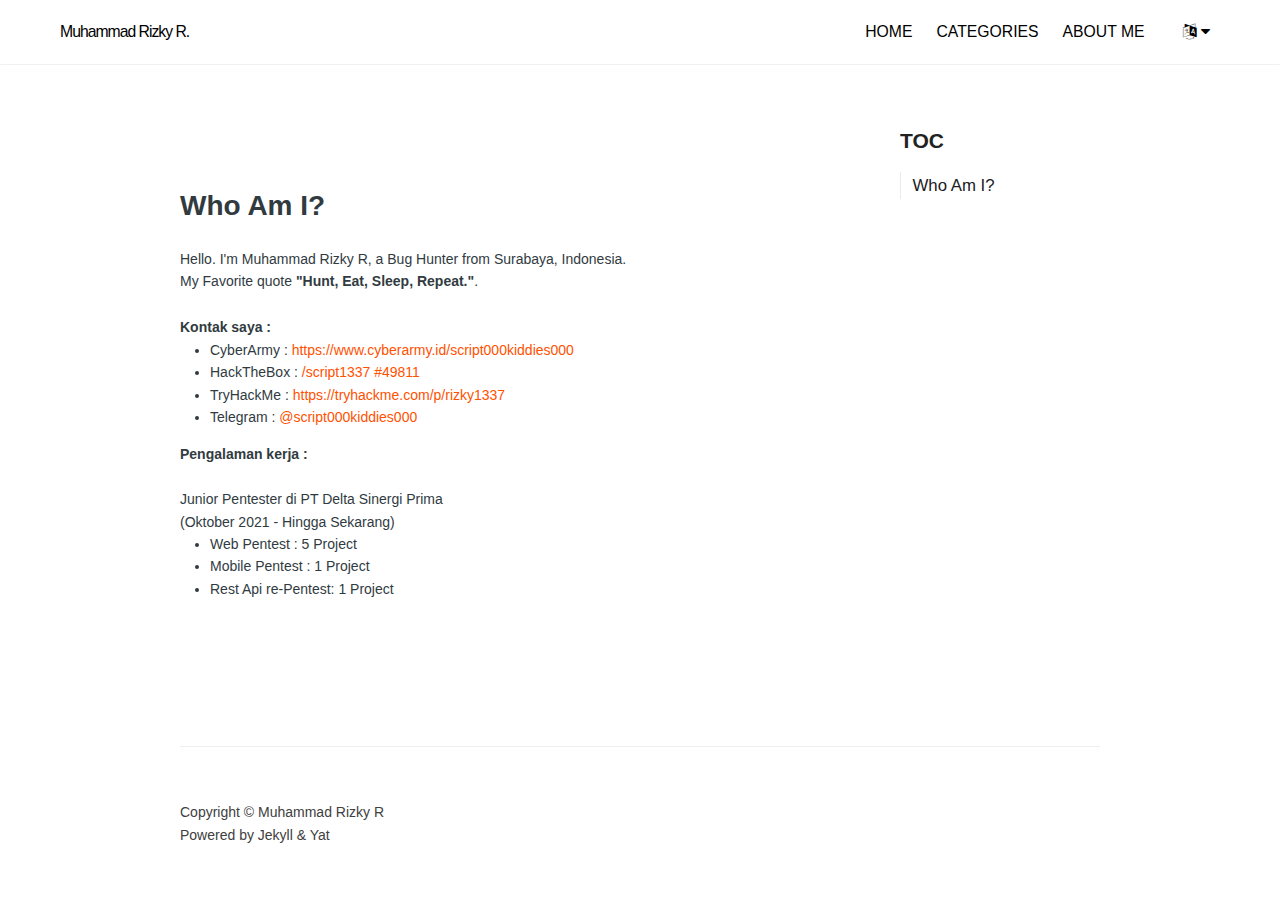
==== about.html @ ff4a4577 "ganti dengan porto" ====
<!DOCTYPE html>
<html lang="en">
<!-- Mirrored from gayugumelar21.github.io/about.html by HTTrack Website Copier/3.x [XR&CO'2014], Fri, 24 Jun 2022 17:46:27 GMT -->
<!-- Added by HTTrack --><meta http-equiv="content-type" content="text/html;charset=utf-8" /><!-- /Added by HTTrack -->
<head>
  <meta charset="utf-8">
  <meta http-equiv="X-UA-Compatible" content="IE=edge">
  <meta name="viewport" content="width=device-width, initial-scale=1">
  <meta name="google-site-verification" content="UzQUmLdGXUL_Uo_FP3XZ1xH8oo30Ftp7OK7xwGxqjAs">
  <meta name="google-translate-customization" content="108d9124921d80c3-80e20d618ff053c8-g4f02ec6f3dba68b7-c"></meta><!-- Begin Jekyll SEO tag v2.8.0 -->
<title>About | Muhammad Rizky R.</title>
<meta name="generator" content="Jekyll v4.2.2" />
<meta property="og:title" content="Muhammad Rizky R." />
<meta property="og:locale" content="en_US" />
<meta name="description" content="Bug Hunter" />
<meta property="og:description" content="Bug Hunter" />
<link rel="canonical" href="index.html" />
<meta property="og:url" content="index.html" />
<meta property="og:site_name" content="Your awesome title" />
<meta property="og:type" content="website" />
<meta name="twitter:card" content="summary" />
<meta property="twitter:title" content="Home" />
<script type="application/ld+json">
{"@context":"https://schema.org","@type":"WebSite","description":"Bug Hunter","headline":"Muhammad Rizky R.","name":"Muhammad Rizky R.","url":"https://gayugumelar21.github.io"}</script>
<!-- End Jekyll SEO tag -->
<!-- <link rel="shortcut icon" href=""> -->
  <link rel="shortcut icon" href="assets/images/banners/favicon.html">
  <link rel="stylesheet" href="https://cdnjs.cloudflare.com/ajax/libs/font-awesome/4.7.0/css/font-awesome.min.css">
  <link rel="stylesheet" href="https://cdn.jsdelivr.net/npm/typeface-noto-sans@0.0.72/index.min.css">
  <link rel="stylesheet"
        href="http://cdnjs.cloudflare.com/ajax/libs/highlight.js/10.1.1/styles/default.min.css">
  <script src="http://cdnjs.cloudflare.com/ajax/libs/highlight.js/10.1.1/highlight.min.js"></script>
  <!-- and it's easy to individually load additional languages -->
  <script charset="UTF-8"
          src="https://cdnjs.cloudflare.com/ajax/libs/highlight.js/10.1.1/languages/go.min.js"></script>
  <link rel="stylesheet" href="assets/css/main.css">
  <script src="assets/js/main.js"></script><link type="application/atom+xml" rel="alternate" href="http://localhost:4000/feed.xml" title="Your awesome title" /></head>
<body>



















<header class="site-header " role="banner">

  <div class="wrapper">
    <div class="site-header-inner"><span class="site-brand"><a class="site-brand-inner" rel="author" href="index.html">
  <img class="site-favicon" title="Your awesome title" src="#" onerror="this.style.display='none'">
  Muhammad Rizky R.
</a>
</span><nav class="site-nav">
          <input type="checkbox" id="nav-trigger" class="nav-trigger" />
          <label for="nav-trigger">
            <span class="menu-icon">
              <svg viewBox="0 0 18 15" width="18px" height="15px">
                <path d="M18,1.484c0,0.82-0.665,1.484-1.484,1.484H1.484C0.665,2.969,0,2.304,0,1.484l0,0C0,0.665,0.665,0,1.484,0 h15.032C17.335,0,18,0.665,18,1.484L18,1.484z M18,7.516C18,8.335,17.335,9,16.516,9H1.484C0.665,9,0,8.335,0,7.516l0,0 c0-0.82,0.665-1.484,1.484-1.484h15.032C17.335,6.031,18,6.696,18,7.516L18,7.516z M18,13.516C18,14.335,17.335,15,16.516,15H1.484 C0.665,15,0,14.335,0,13.516l0,0c0-0.82,0.665-1.483,1.484-1.483h15.032C17.335,12.031,18,12.695,18,13.516L18,13.516z"/>
              </svg>
            </span>
          </label>

          <div class="trigger"><a class="page-link" href="index.html">HOME</a><a class="page-link" href="categories.html">CATEGORIES</a><a class="page-link" href="about.html">ABOUT ME</a>




<span class="page-link">

<div id="google_translate_element" style="display: none;">
</div>

<span class="ct-language">
  <ul class="list-unstyled ct-language-dropdown">
    
      <li>
        <a href="#" class="lang-select" data-lang="en">
          
          <img src="https://www.countryflags.io/us/flat/64.png" title="English">
          
        </a>
      </li>
    
      <li>
        <a href="#" class="lang-select" data-lang="ja">
          
          <img src="https://www.countryflags.io/jp/flat/64.png" title="Japan">
          
        </a>
      </li>
    
  </ul>
</span>

<script type="text/javascript">
function googleTranslateElementInit() {
  new google.translate.TranslateElement({
    pageLanguage: '',
    autoDisplay: false,
    layout: google.translate.TranslateElement.InlineLayout.VERTICAL
  }, 'google_translate_element');

  function restoreLang() {
    var iframe = document.getElementsByClassName('goog-te-banner-frame')[0];
    if (!iframe) return;

    var innerDoc = iframe.contentDocument || iframe.contentWindow.document;
    var restore_el = innerDoc.getElementsByTagName("button");

    for (var i = 0; i < restore_el.length; i++) {
      if (restore_el[i].id.indexOf("restore") >= 0) {
        restore_el[i].click();
        var close_el = innerDoc.getElementsByClassName("goog-close-link");
        close_el[0].click();
        return;
      }
    }
  }

  function triggerHtmlEvent(element, eventName) {
    var event;
    if (document.createEvent) {
      event = document.createEvent('HTMLEvents');
      event.initEvent(eventName, true, true);
      element.dispatchEvent(event);
    } else {
      event = document.createEventObject();
      event.eventType = eventName;
      element.fireEvent('on' + event.eventType, event);
    }
  }

  var googleCombo = document.querySelector("select.goog-te-combo");
  var langSelect = document.querySelector('.ct-language');
  langSelect.addEventListener('click', function(event) {
    if (!event.target) {
      return;
    }

    var selected = document.querySelector('.ct-language .ct-language-selected');
    if (selected) {
      selected.classList.remove('ct-language-selected');
    }

    var target = event.target;
    while (target && target !== langSelect ) {
      if (target.matches('.lang-select')) {
        break;
      }
      target = target.parentElement;
    }

    if (target && target.matches('.lang-select')) {
      var lang = target.getAttribute('data-lang');
      if (googleCombo.value == lang) {
        restoreLang();
      } else {
        target.parentElement.classList.add('ct-language-selected');
        googleCombo.value = lang;
        triggerHtmlEvent(googleCombo, 'change');
      }
    }

    event.preventDefault();
  });
}
</script>

<script type="text/javascript" src="http://translate.google.com/translate_a/element.js?cb=googleTranslateElementInit"></script>
</span></div>
        </nav></div>
  </div>
</header>

<script>
  (function() {
    var lastScrollY = getScrollPos().y;
    var documentElement = document.documentElement;

    function storeScrollData() {
      var y = getScrollPos().y;var scrollStatus = "";

      if (y <= 0) {
        scrollStatus = "top";
      } else if ((window.innerHeight + y) >= document.body.offsetHeight) {
        scrollStatus = "bottom";
      } else {
        var isScrollDown = (y - lastScrollY > 0) ? true : false;
        scrollStatus = isScrollDown ? "down" : "up";
      }

      lastScrollY = y;
      documentElement.setAttribute("data-scroll-status", scrollStatus);
    }

    window.addEventListener('scroll', function(e) {
      storeScrollData();
    });

    storeScrollData();
  })();
</script>










































<script>
  function hashLocate(hashValue) {
    hashValue = hashValue.replace(/^.*#h-/, '');
    var element = document.getElementById(hashValue);

    if (!element) {
      return;
    }

    var header = document.querySelector('header.site-header');
    var headerRect = header.getBoundingClientRect();
    var headerTop = Math.floor(headerRect.top);
    var headerHeight = Math.floor(headerRect.height);
    var scrollPos = getScrollPos();
    var offsetY = element.offsetTop - (headerTop + headerHeight + 20);

    if (offsetY == scrollPos.y) {
      return;
    }

    if (headerTop == 0  && offsetY > scrollPos.y) {
      offsetY += headerHeight + 2;
    } else if (headerTop < 0  && offsetY < scrollPos.y) {
      offsetY -= headerHeight - 2;
    }

    smoothScrollTo(offsetY);
  }

  // The first event occurred
  window.addEventListener('load', function(event) {
    if (window.location.hash) {
      hashLocate(window.location.hash);
    }
  });

  // The first event occurred
  window.addEventListener('click', function(event) {
    if (event.target.matches('a')) {
      hashLocate(event.target.getAttribute('href'));
    }
  });
</script>
<main class="page-content" aria-label="Content">
      <div class="wrapper">
        <div class="framework">
  <section class="main">

     <div class="post">
  <section>









<article class="post h-entry" itemscope itemtype="http://schema.org/BlogPosting">

    <div class="post-content e-content" itemprop="articleBody">

      <h2>Who Am I?</h2>

<p>
Hello. I'm Muhammad Rizky R, a Bug Hunter from Surabaya, Indonesia. <br>My Favorite quote <b>"Hunt, Eat, Sleep, Repeat."</b>.
</p>




<b>  
  Kontak saya :<br />
</b>
  <ul>
   
    
    <li>CyberArmy	: <a href="https://www.cyberarmy.id/script000kiddies000">https://www.cyberarmy.id/script000kiddies000</a></li>
    <li>HackTheBox	: <a href="https://hackthebox.com">/script1337 #49811</a></li>
    <li>TryHackMe	: <a href="https://tryhackme.com/p/rizky1337">https://tryhackme.com/p/rizky1337</a></li>
    <li>Telegram : <a href="https://t.me/script000kiddies000">@script000kiddies000</a></li>
  </ul>

  <!-- <b>See More : </b>
  <ul>
    <li>TNI AD : <a href="https://lampungpro.co/post/24339/teknokrat-lampung-kirim-dua-tim-partisipasi-ajang-final-kksi-sumatera-2019-di-medan">KKSI 2019</a></li>
  </ul> -->

<b>  
  Pengalaman kerja :<br /><br>
</b>
  Junior Pentester di PT Delta Sinergi Prima<br>
  (Oktober 2021 - Hingga Sekarang)

  <ul>
    <li> Web Pentest : 5 Project</li>
    <li> Mobile Pentest : 1 Project</li>
    <li> Rest Api re-Pentest: 1 Project</li>
  </ul>



    </div>

</article>
<div class="post-comments"></div></section>
</div>


  </section>
  <section class="sidebar" style="margin-left: 15px;">
    <!-- Get sidebar items --><style type="text/css" media="screen">
.post-menu ul {
  list-style: none;
  padding: 0;
  margin: 0;
}
</style>

<div class="post-menu">
  <div class="post-menu-title">TOC</div>
  <div class="post-menu-content"></div>
</div>

<script>
  function generateContent() {
    var menu = document.querySelector(".post-menu");
    var menuContent =  menu.querySelector(".post-menu-content");
    var headings = document.querySelector(".post-content").querySelectorAll("h2, h3, h4, h5, h6");

    // Hide menu when no headings
    if (headings.length === 0) {
      return menu.style.display = "none";
    }

    // Generate post menu
    var menuHTML = '';
    for (var i = 0; i < headings.length; i++) {
      var h = headings[i];
      menuHTML += (
        '<li class="h-' + h.tagName.toLowerCase() + '">'
        + '<a href="#h-' + h.getAttribute('id') + '">' + h.textContent + '</a></li>');
    }

    menuContent.innerHTML = '<ul>' + menuHTML + '</ul>';

    // The header element
    var header = document.querySelector('header.site-header');

    function doMenuCollapse(index, over_items=20) {
      var items = menuContent.firstChild.children;

      if (items.length < over_items) {
        return;
      }

      var activeItem = items[index];
      var beginItem = activeItem
      var endItem = activeItem
      var beginIndex = index;
      var endIndex = index + 1;
      while (beginIndex >= 0
        && !items[beginIndex].classList.contains('h-h2')) {
        beginIndex -= 1;
      }
      while (endIndex < items.length
        && !items[endIndex].classList.contains('h-h2')) {
        endIndex += 1;
      }
      for (var i = 0; i < beginIndex; i++) {
        item = items[i]
        if (!item.classList.contains('h-h2')) {
          item.style.display = 'none';
        }
      }
      for (var i = beginIndex + 1; i < endIndex; i++) {
        item = items[i]
        // if (!item.classList.contains('h-h2')) {
          item.style.display = '';
        // }
      }
      for (var i = endIndex; i < items.length; i++) {
        item = items[i]
        if (!item.classList.contains('h-h2')) {
          item.style.display = 'none';
        }
      }
    }

    // Init menu collapsed
    doMenuCollapse(-1);

    // Active the menu item
    window.addEventListener('scroll', function (event) {
      var lastActive = menuContent.querySelector('.active');
      var changed = true;
      var activeIndex = -1;
      for (var i = headings.length - 1; i >= 0; i--) {
        var h = headings[i];
        var headingRect = h.getBoundingClientRect();
        var headerRect = header.getBoundingClientRect();
        var headerTop = Math.floor(headerRect.top);
        var headerHeight = Math.floor(headerRect.height);
        var headerHeight = headerTop + headerHeight + 20;
        if (headingRect.top <= headerHeight) {
          var id = 'h-' + h.getAttribute('id');
          var a = menuContent.querySelector('a[href="#' + id  + '"]');
          var curActive = a.parentNode;
          if (curActive) {
            curActive.classList.add('active');
            activeIndex = i;
          }
          if (lastActive == curActive) {
            changed = false;
          }
          break;
        }
      }
      if (changed) {
        if (lastActive) {
          lastActive.classList.remove('active');
        }
        doMenuCollapse(activeIndex);
      }
      event.preventDefault();
    });
  }
  generateContent();
</script>
</section>
</div>

      </div>
    </main><footer class="site-footer h-card">
  <data class="u-url" href="index.html"></data>

  <div class="wrapper">
    <div class="site-footer-inner">
      <div>Copyright &copy; Muhammad Rizky R</div>
      <div>Powered by Jekyll &amp; Yat</div>
    </div>
  </div>
</footer>
</body>

<!-- Mirrored from gayugumelar21.github.io/about.html by HTTrack Website Copier/3.x [XR&CO'2014], Fri, 24 Jun 2022 17:46:27 GMT -->
</html>
---- assets/css/main.css ----
body,h1,h2,h3,h4,h5,h6,p,blockquote,pre,hr,dl,dd,ol,ul,figure{margin:0;padding:0}body{font-family:"Noto Sans Light",AppleSDGothicNeo-Regular,"Malgun Gothic","Apple Color Emoji",Helvetica,Arial,Oswald,sans-serif;font-weight:400;font-size:14px;line-height:1.6;color:#313b3f;background-color:#fff;-webkit-text-size-adjust:100%;-webkit-font-feature-settings:"kern" 1;-moz-font-feature-settings:"kern" 1;-o-font-feature-settings:"kern" 1;font-feature-settings:"kern" 1;font-kerning:normal;display:flex;min-height:100vh;flex-direction:column}h1,h2,h3,h4,h5,h6,p,blockquote,pre,ul,ol,dl,figure{margin-bottom:15px}main{display:block}img{max-width:100%;vertical-align:middle}figure>img{display:block}figcaption{font-size:12.25px}ul,ol{margin-left:30px}li>ul,li>ol{margin-bottom:0}h1,h2,h3,h4,h5,h6{font-weight:600}a{color:#ff5100;text-decoration:none}a:hover{text-decoration:underline}.social-media-list a:hover{text-decoration:none}.social-media-list a:hover .username{text-decoration:underline}blockquote{color:#828282;border-left:4px solid #e8e8e8;padding-left:15px;font-size:15.75px;letter-spacing:-1px;font-style:italic}blockquote>:last-child{margin-bottom:0}pre,code{font-size:13.125px;color:#313b3f}*:not(pre)>code{padding:1px 5px;border-radius:3px;color:#fff;background-color:#545454}pre{overflow-x:auto;position:relative;background-color:#f0f0f0}pre:before{content:attr(data-lang);color:#fff;background-color:#ff4e00;padding:0 .5em;border-radius:0 2px;text-transform:uppercase;text-align:center;min-width:32px;display:inline-block;position:absolute;right:0}pre>code{display:inline-block;padding:20px !important;background-color:transparent;border:0}pre table,pre pre{margin-bottom:0}pre table .gutter,pre table .code,pre pre .gutter,pre pre .code{padding:6px;border:none}.wrapper{max-width:920px;margin:auto;padding-right:30px;padding-left:30px}.wrapper:after{content:"";display:table;clear:both}table{margin-bottom:30px;width:100%;text-align:left;color:#3c484d;border-collapse:collapse}table tr:nth-child(even){background-color:#f7f7f7}table th,table td{padding:10px 15px}table th{background-color:#f0f0f0;border:1px solid #dedede;border-bottom-color:#c9c9c9}table td{border:1px solid #e8e8e8}.framework{display:flex}.page-content,.framework .main{flex:1;min-width:0}html[data-header-transparent] header.site-header{position:fixed}html[data-scroll-status='top'] header.site-header-transparent{height:0;margin-top:20px;background-color:transparent;transition:0.1s height,background-color,box-shadow}html[data-scroll-status='top'] header.site-header-transparent.site-header .site-brand-inner,html[data-scroll-status='top'] header.site-header-transparent.site-header .page-link{color:#fff;transition:0.1s color}@media screen and (max-width: 800px){html[data-scroll-status='top'] header.site-header-transparent.site-header .page-link{color:unset}html[data-scroll-status='top'] header.site-header-transparent.site-header .menu-icon>svg{fill:#fdfdfd}}html[data-scroll-status='top'] footer.site-footer{background-color:transparent}html[data-scroll-status='top'] footer.site-footer .site-footer-inner{border-top:solid 1px #eee}html[data-scroll-status='down'] header.site-header{top:-63.84px}html[data-scroll-status='down'] .framework .sidebar{top:20px}.site-header{background-color:#fff;height:63.84px;width:100%;transition:height 0.2s, text-shadow 0.2s, top 0.2s;box-shadow:0 1px 0 0 rgba(0,0,0,0.06);position:sticky;position:-moz-sticky;position:-ms-sticky;position:-o-sticky;position:-webkit-sticky;align-self:flex-start;transform:scale(0.9999);top:0;z-index:1000}.site-header>.wrapper{margin:0 60px;padding:0;max-width:100%;transition:0.2s margin}@media screen and (max-width: 1024px){.site-header>.wrapper{margin:0 20px;max-width:unset}}.site-header a{text-decoration:none}.site-header .site-header-inner{position:relative}.site-brand{line-height:63.84px;margin-right:50px}.site-brand .site-brand-inner{font-size:15.75px;font-weight:400;letter-spacing:-1px;transition:0.1s filter color}.site-brand .site-brand-inner,.site-brand .site-brand-inner:visited{color:#000}.site-brand .site-brand-inner .site-favicon{display:inline-block;height:42.56px;margin-right:5px}.site-nav{font-size:15.75px;line-height:63.84px;position:absolute;right:0;top:0}.site-nav .nav-trigger{display:none}.site-nav .menu-icon{display:none}.site-nav .page-link{line-height:1.6;color:#000;transition:0.1s ease-in-out}.site-nav .page-link:not(:last-child){margin-right:24px}.site-nav .page-link:not(:last-child):hover{text-decoration:underline}@media screen and (max-width: 800px){.site-nav{position:absolute;top:0;text-align:left}.site-nav label[for="nav-trigger"]{display:block;z-index:2;cursor:pointer}.site-nav .menu-icon{display:block;float:right;text-align:center}.site-nav .menu-icon>svg{fill:rgba(0,0,0,0.8);transition:0.1s fill}.site-nav input ~ .trigger{clear:both;display:none;border-radius:3px;box-shadow:1px 1px 1px 1px rgba(0,0,0,0.06)}.site-nav input:checked ~ .trigger{display:block;background:#fff}.site-nav .page-link{display:block;padding:5px 10px;color:rgba(0,0,0,0.8);margin:0 25px}}.site-footer{font-size:14px;color:#404040;background-color:#f2f2f2;text-align:left;transition:background-color 0.2s}.site-footer .site-footer-inner{transition:border-top 0.2s;padding:54px 0}.site-footer a{color:#ff5100}.site-footer a:hover{color:#ff7433}.post .post-header{margin-bottom:30px}.post .post-title{font-size:36.75px;letter-spacing:-1px;line-height:1}@media screen and (max-width: 800px){.post .post-title{font-size:31.5px}}.post .post-tags{display:inline-block;padding-right:150px}.post .post-tags .post-tag{margin:0 12px 0 0}.page-content{-ms-flex:none;padding:60px 0}.page-heading{font-size:28px}.post-list-heading{font-size:24.5px}.pagination .post-list{margin-left:0;list-style:none}.pagination .post-list>li{margin-bottom:45px;padding-bottom:30px}.pagination .post-list>li:not(:last-child){border-bottom:1px solid #e3e3e3}.pagination .post-title{margin-bottom:2px;transition:0.2s all}.pagination .post-title a{text-decoration:none}.pagination .post-title a:after{content:'NEW';position:absolute;margin-left:8px;margin-top:3px;padding:0px 3px;background-color:#ff5100;color:#fff;font-size:10px;font-weight:600;border-radius:2px}.pagination .post-title a:visited:after{background-color:#fff}.pagination .post-meta{font-size:14px;color:#828282;margin-bottom:15px;margin-top: 15px}.pagination .post-link{font-size:21px;font-weight:600;color:#15171a}.pagination .post-excerpt{color:#777}.pagination .post-tags .post-tag{text-decoration:none;border:1px solid;padding:2px 4px;border-radius:2px;transition:color 0.2s}.pagination .post-tags .post-tag:not(:first-child){margin-left:8px}.pagination .post-tags .post-tag:hover{color:#777}.pagination .paginator{text-align:center}.pagination .paginator>.previous:before{content:' ';border:solid #787878;border-width:0 2px 2px 0;display:inline-block;padding:4px;margin-right:8px;transform:rotate(135deg);-webkit-transform:rotate(135deg)}.pagination .paginator>.next:after{content:' ';border:solid #787878;border-width:0 2px 2px 0;display:inline-block;padding:4px;margin-left:8px;transform:rotate(-45deg);-webkit-transform:rotate(-45deg)}.pagination .paginator .previous span,.pagination .paginator .next span{color:#b3b3b3}.pagination .paginator a:hover{color:#000}.pagination .paginator .indicator{padding:0 15px}.post .post-header{margin:50px auto 60px;padding:0 0 20px;border-bottom:1px solid #ebebeb}.post .post-header .post-title{margin-bottom:2px}.post .post-header .post-meta{color:#808080}.post .post-content{margin-bottom:30px;overflow-wrap:break-word;word-wrap:break-word}.post .post-content h2{font-size:28px}@media screen and (max-width: 800px){.post .post-content h2{font-size:24.5px}}.post .post-content h3{font-size:22.75px}@media screen and (max-width: 800px){.post .post-content h3{font-size:19.25px}}.post .post-content h4{font-size:17.5px}@media screen and (max-width: 800px){.post .post-content h4{font-size:15.75px}}.post .post-content img,.post .post-content svg,.post .post-content iframe{margin-left:auto;margin-right:auto;display:block}.post .post-content h2,.post .post-content h3,.post .post-content h4,.post .post-content h5,.post .post-content h6{margin:60px 0 19px}.post .post-content p,.post .post-content hr{margin-bottom:24px}.post .post-content hr{height:1px;background-color:#ebebeb;border:none}.post .post-related>*:first-child{font-size:19.95px;color:#333;margin-bottom:14px}.post .post-related ul{margin-left:15px}.post .post-related ul .post-link{font-size:15.05px}.post .post-related ul a{color:#666}.post .post-related ul a:hover{color:#333}.post .post-related ul a:after{content:'NEW';position:absolute;margin-left:8px;margin-top:3px;padding:0px 3px;background-color:#ff5100;color:#fff;font-size:10px;font-weight:600;border-radius:2px}.post .post-related ul a:visited:after{background-color:#fff}.post-comments{padding-top:25px}.post-nav{display:flex;justify-content:space-between;margin:72px 0 59px;padding:31px 0 0}.post-nav a{font-size:15.75px;line-height:15px;color:#666}.post-nav .previous:before{content:' ';border:solid #787878;border-width:0 2px 2px 0;display:inline-block;padding:4px;margin-right:8px;transform:rotate(135deg);-webkit-transform:rotate(135deg)}.post-nav .next:after{content:' ';border:solid #787878;border-width:0 2px 2px 0;display:inline-block;padding:4px;margin-left:8px;transform:rotate(-45deg);-webkit-transform:rotate(-45deg)}.page-archives .page-archives-list{margin-left:0;list-style:none}.page-archives .archives-time{font-size:21px;margin-bottom:8px}.page-archives .archives-time:not(:first-child){margin-top:18px}.page-archives .post-meta{font-size:12.25px;color:#828282}.page-banner{display:block;position:relative;height:640px;background-color:rgba(0,0,0,0.8);transition:height 0.2s;margin-bottom:32px}.page-banner .page-banner-img{position:absolute;width:100%;height:100%;overflow:hidden}.page-banner .page-banner-img>*:first-child{height:100%;max-width:1000%;background-size:cover;background-position:center center;overflow:hidden}.page-banner .wrapper{height:100%}.page-banner .page-banner-inner{position:relative;top:50%;transform:translateY(-50%);color:#fdfdfd;padding:10px 5px;text-shadow:1px 1px 2px #33333355}.page-banner .page-banner-inner>*:first-child{margin:0}.page-banner .page-banner-inner>*:first-child>:nth-child(1){font-size:54.6px;letter-spacing:-1px;margin-bottom:16px;font-weight:normal;transition:0.2s all}@media screen and (max-width: 600px){.page-banner .page-banner-inner>*:first-child>:nth-child(1){font-size:33.95px}}.page-banner .page-banner-inner>*:first-child>:nth-child(2){font-weight:normal;margin-bottom:0}.page-banner .page-banner-inner>*:first-child>:last-child{margin-bottom:0}.page-banner .page-banner-inner .post-subtitle{font-size:21.35px;color:#ffffffcc;padding-right:280px}@media screen and (max-width: 600px){.page-banner .page-banner-inner .post-subtitle{padding-right:0}}.page-banner .page-banner-inner .post-meta{color:#ffffffcc}.page-banner .page-banner-inner .left-vsplit:before{background:#e3e3e388}.page-banner .page-banner-inner .post-tags{color:#999;padding-right:280px}@media screen and (max-width: 600px){.page-banner .page-banner-inner .post-tags{padding-right:0}}.page-banner .page-banner-inner .post-tags .post-tag{font-size:15.75px;display:inline-block;text-decoration:none;margin:9px 12px 0 0;color:#fff}.page-banner .page-banner-inner .post-tags .post-tag:hover{text-decoration:underline}@media screen and (max-width: 600px){.page-banner{height:426.6666666667px}}.framework .sidebar{padding-left:8px;transition:top 0.2s, display 0.2s;position:sticky;position:-moz-sticky;position:-ms-sticky;position:-o-sticky;position:-webkit-sticky;align-self:flex-start;transform:scale(0.9999);top:83.84px}@media screen and (max-width: 800px){.framework .sidebar{display:none}}.page-segments .page-segments-list{margin-left:0;list-style:none}.page-segments .segment-name{font-weight:600;margin-bottom:8px;position:relative;font-size:22.4px}.page-segments .segment-name:not(:first-child){margin-top:28px}.page-segments .segment-name:hover:before{content:'#';left:-1em;position:absolute}.page-segments .post-meta{font-size:12.25px;color:#828282}.page-segments li a{color:#303030}.page-segments li a.post-link{margin-left:5px}.page-segments li a:hover{color:#000}.page-segments li a:after{content:'NEW';position:absolute;margin-left:8px;margin-top:3px;padding:0px 3px;background-color:#ff5100;color:#fff;font-size:10px;font-weight:600;border-radius:2px}.page-segments li a:visited:after{background-color:#fff}.left-vsplit:before{content:"";display:inline-block;width:1px;height:10px;margin:0 10px;background-color:#e3e3e3e3;vertical-align:baseline}.post-menu{padding-left:20px;min-width:200px;max-width:230px}.post-menu .post-menu-title{font-size:21px;margin-bottom:14px;font-weight:600;color:#222}.post-menu .post-menu-content ul{border-left:1px solid #e9ecef}.post-menu .post-menu-content ul .h-h2{padding-inline-start:3.5px;font-size:16.8px;line-height:1.4}.post-menu .post-menu-content ul .h-h3{padding-inline-start:21.7px;font-size:16.8px;line-height:1.4}.post-menu .post-menu-content ul .h-h4{padding-inline-start:39.9px;font-size:16.8px;line-height:1.4}.post-menu .post-menu-content ul .h-h5{padding-inline-start:58.1px;font-size:16.8px;line-height:1.4}.post-menu .post-menu-content ul .h-h6{padding-inline-start:76.3px;font-size:16.8px;line-height:1.4}.post-menu .post-menu-content ul a{display:flex;padding:2px 8px;color:#1b2022}.post-menu .post-menu-content ul a *{pointer-events:none}.post-menu .post-menu-content ul a:hover{text-decoration:none;color:#5e7178 !important}.post-menu .post-menu-content ul .active{background-color:#ecebec;transition:background 0.5s;border-left:2px solid #202020;margin-left:-2px}.post-menu .post-menu-content ul .active:hover{background-color:#f1f0f1}.post-menu .post-menu-content ul .active a{color:#121416}.common-list{font-size:14px;min-width:200px}.common-list ul{list-style:none;margin:0}.common-list li{border-bottom:solid 1px #00000018}.common-list li:last-child{border-bottom:none}.common-list li a{display:flex;justify-content:space-between;padding:8px 12px;text-decoration:none;font-weight:normal;color:#313b3f;transition:background 0.2s}.common-list li a:hover{background:#eee}.common-list li span{font-size:11.2px;display:inline-block;border-radius:10px;align-self:center;background:#000000bd;padding:0px 8px;margin-left:20px;color:#fdfdfd}div#google_translate_element div.goog-te-gadget-simple a.goog-te-menu-value{vertical-align:top !important}div#google_translate_element div.goog-te-gadget-simple a.goog-te-menu-value:hover{text-decoration:none}div#google_translate_element div.goog-te-gadget-simple a.goog-te-menu-value span{color:#aaa}div#google_translate_element div.goog-te-gadget-simple a.goog-te-menu-value span:hover{color:white}div#google_translate_element div.goog-te-gadget-simple a.goog-te-menu-value span[style="color: rgb(213, 213, 213);"]{display:none}div#google_translate_element div.goog-te-gadget-simple a.goog-te-menu-value span[style="color: rgb(118, 118, 118);"]{display:none}div#google_translate_element div.goog-te-gadget-simple a.goog-te-menu-value span[style="color: rgb(155, 155, 155);"]{display:none}div#google_translate_element div.goog-te-gadget-simple a.goog-te-menu-value span[style="border-left: 1px solid rgb(187, 187, 187);"]{display:none}div#google_translate_element div.goog-te-gadget-simple a.goog-te-menu-value span[style="border-left-color: rgb(187, 187, 187); border-left-width: 1px; border-left-style: solid;"]{display:none}div#google_translate_element{display:inline}div#google_translate_element div.goog-te-gadget{display:inline;font-size:0}div#google_translate_element div[id=':0.targetLanguage']{display:inline}div#google_translate_element div.goog-te-gadget-simple{border:none;background-color:transparent}div#google_translate_element a.goog-logo-link{display:none}div#google_translate_element .goog-te-gadget-icon{display:none !important}div#google_translate_element a.goog-te-menu-value{margin:0}div#google_translate_element a.goog-te-menu-value span:first-child{display:none}div#google_translate_element a.goog-te-menu-value:before{content:"\f1ab  \f0d7";font-family:FontAwesome;font-size:initial;color:#fefefe;border:1px solid #fefefe85;border-radius:3px;padding:3px 6px}.goog-te-menu-frame .goog-te-menu2{max-width:100%;overflow-x:auto;box-sizing:border-box;height:auto}.goog-te-banner-frame.skiptranslate{display:none !important;border:none;box-shadow:0 0;-webkit-box-shadow:0 0}body{top:0px !important}.ct-language-selected,.ct-language-dropdown li:hover{background:#f2f2f2 !important}.ct-language-dropdown{overflow:hidden;max-height:0;position:absolute;top:110%;right:-10px;background-color:#fff;-webkit-transition:all 0.25s ease-in-out;transition:all 0.25s ease-in-out;width:100px;text-align:center;margin-top:0;z-index:200;border-radius:3px;visibility:hidden}.ct-language-dropdown li{padding:5px}.ct-language-dropdown li:first-child{padding-top:12px}.ct-language-dropdown li:last-child{padding-bottom:12px}.ct-language-dropdown li:not(:last-child){border-bottom:1px solid rgba(0,0,0,0.04)}.ct-language-dropdown li a{display:block;color:#000}.ct-language-dropdown li a img{width:24px;max-height:24px;border:none}.list-unstyled{display:inline-block;list-style:none;margin-left:0}.ct-language{display:inline-block;position:relative;background-color:#fefefe2b;padding:3px 10px;border-radius:3px}.ct-language:hover{cursor:pointer}.ct-language:hover .ct-language-dropdown{margin-top:8px;max-height:10000px;visibility:visible;box-shadow:0 0 9px 3px rgba(0,0,0,0.06)}.ct-language:before{content:"\f1ab  \f0d7";font-family:FontAwesome}
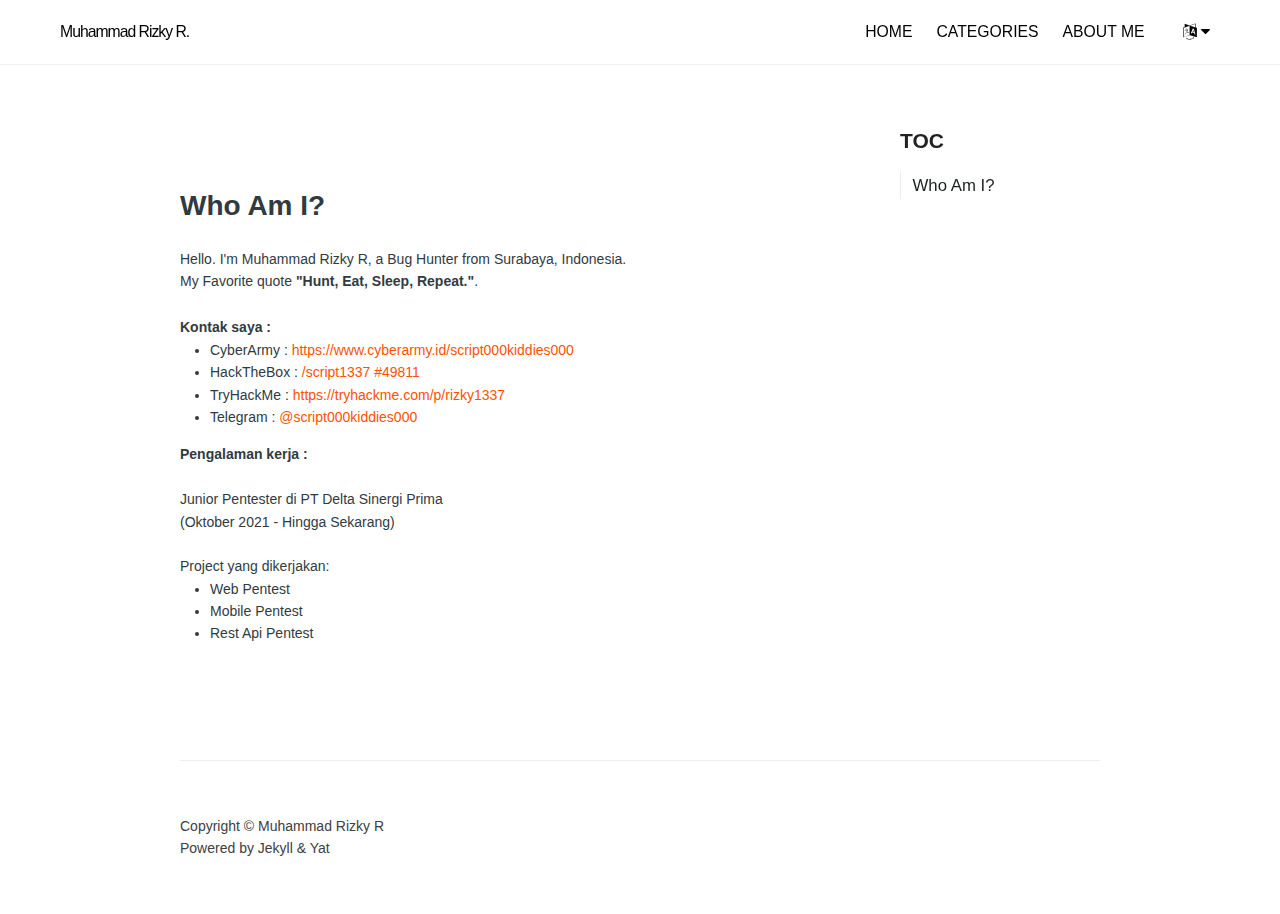
==== commit 205d1d24: "update 19 juli" ====
--- a/about.html
+++ b/about.html
@@ -348,11 +348,12 @@
 </b>
   Junior Pentester di PT Delta Sinergi Prima<br>
   (Oktober 2021 - Hingga Sekarang)
-
+  <br><br>
+  Project yang dikerjakan:
   <ul>
-    <li> Web Pentest : 5 Project</li>
-    <li> Mobile Pentest : 1 Project</li>
-    <li> Rest Api re-Pentest: 1 Project</li>
+    <li> Web Pentest </li>
+    <li> Mobile Pentest</li>
+    <li> Rest Api Pentest</li>
   </ul>
 
 
